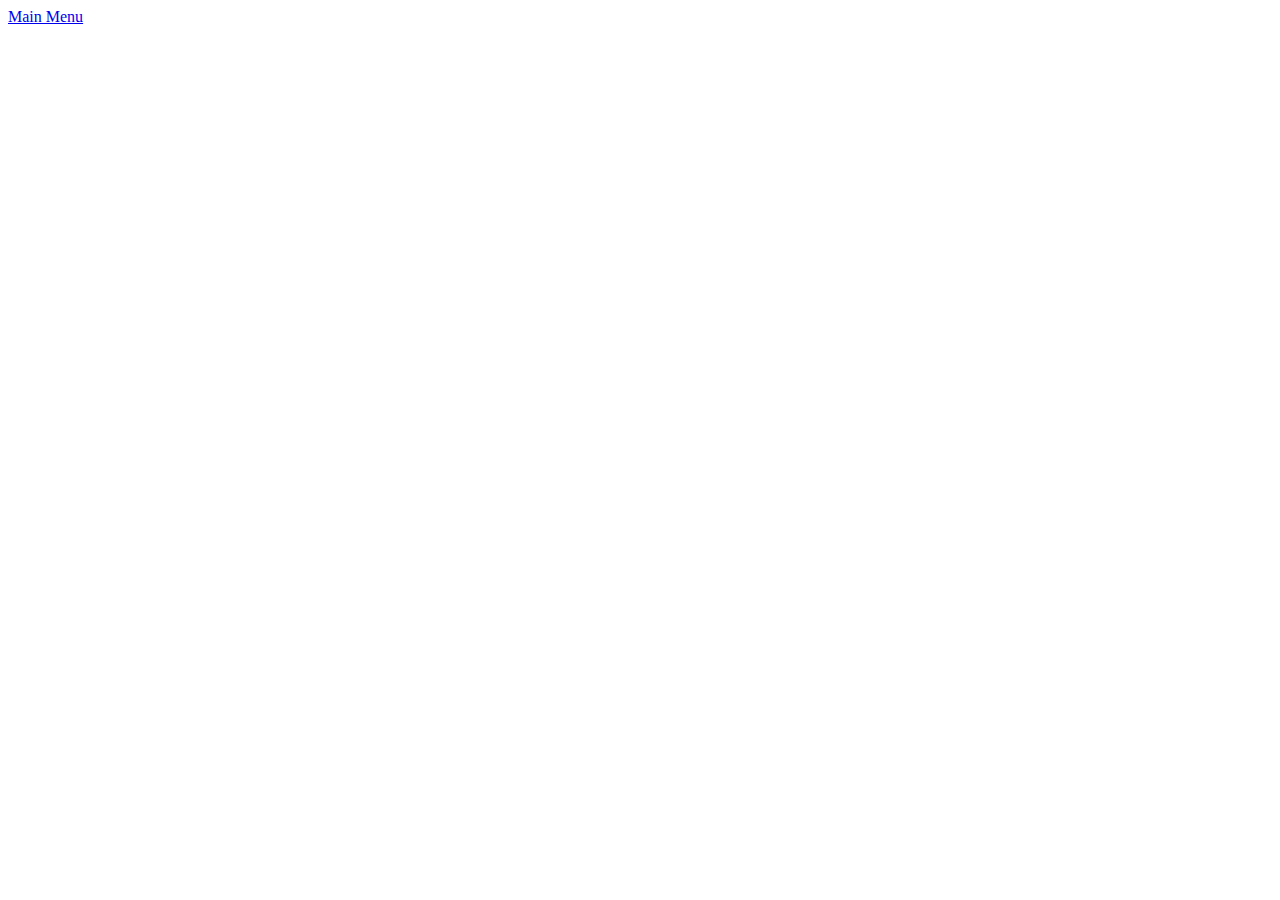
==== binary2dec/bin2dec.html @ ff8f10fe "new changes" ====
<!DOCTYPE html>
<html lang="en">
<head>
    <meta charset="UTF-8">
    <meta name="viewport" content="width=device-width, initial-scale=1.0">
    <title>Binary to Decimal</title>
</head>
<body>
    <a href="../index.html">Main Menu</a>
</body>
</html>
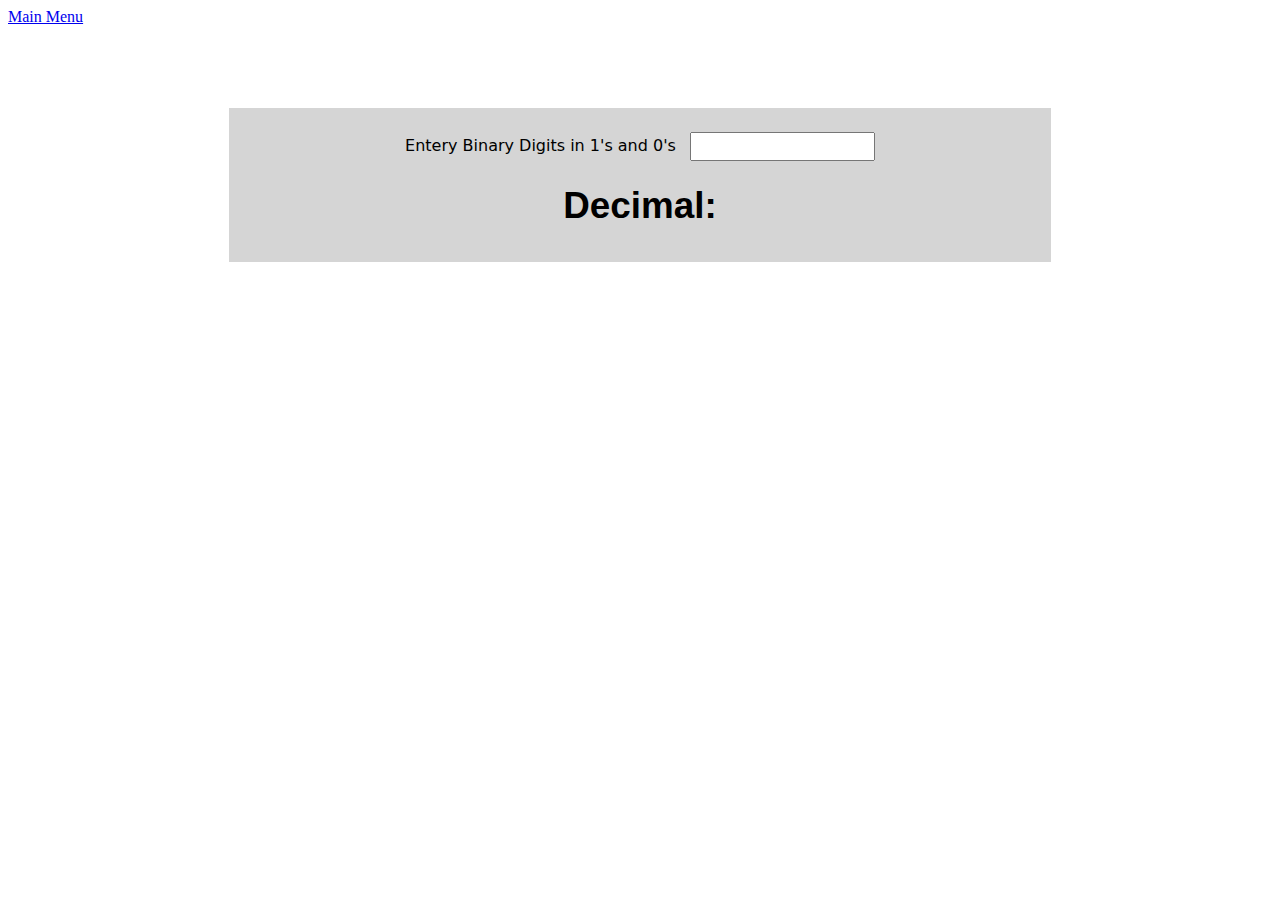
==== commit f98e8f5d: "binary to decimal convertor" ====
--- a/binary2dec/bin2dec.html
+++ b/binary2dec/bin2dec.html
@@ -3,9 +3,22 @@
 <head>
     <meta charset="UTF-8">
     <meta name="viewport" content="width=device-width, initial-scale=1.0">
+    <link rel="stylesheet" href="bin2dec.css">
     <title>Binary to Decimal</title>
 </head>
 <body>
     <a href="../index.html">Main Menu</a>
+    <div class="main-content">
+        <section class="input-section">
+            <label for="binary" class="label-class">Entery Binary Digits in 1's and 0's</label>
+            <input type="text" class="input-class" value="" name="binary" >
+        </section>
+        <section class="result-section">
+            <span class="result-label">Decimal: <span id="result" ></span></span>
+        </section>
+    </div>
+
+
+    <script src="bin2dec.js"></script>
 </body>
 </html>--- a/binary2dec/bin2dec.css
+++ b/binary2dec/bin2dec.css
@@ -0,0 +1,36 @@
+.main-content{
+    width: 65%;
+    margin: 20px auto 20px auto;
+    background-color: #d5d5d5;
+    padding-bottom: 35px;
+}
+
+.input-section{
+    margin-top: 10%;
+    padding: 24px;
+    text-align: center;
+}
+
+.label-class{
+    font-family: system-ui, -apple-system, BlinkMacSystemFont, 'Segoe UI', Roboto, Oxygen, Ubuntu, Cantarell, 'Open Sans', 'Helvetica Neue', sans-serif;
+    font-size: medium;
+    font-weight: 400;
+    margin-right: 10px;
+}
+
+.input-class{
+   height: 23px;
+}
+
+.input-class:focus {
+    background-color: lightblue;
+}
+.result-section {
+    text-align: center;
+}
+.result-label {
+    font-weight: 600;
+    font-family: Roboto, 'Helvetica Neue', sans-serif;
+    font-size: 2.3em;
+}
+
